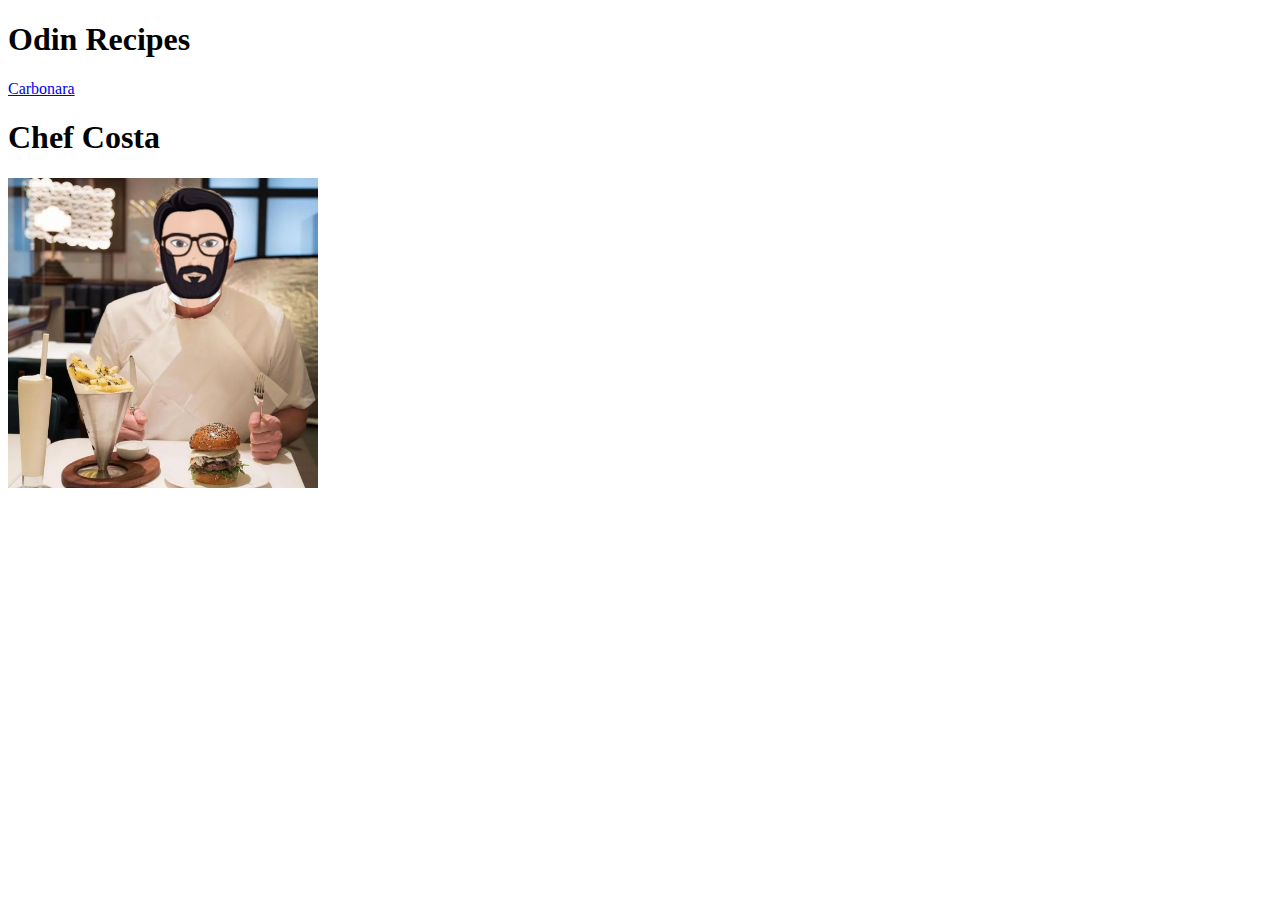
==== index.html @ 8494f668 "odin-recipes Added a new page called carbonara New Page contains, img, ingredients, method" ====
<!DOCTYPE html>
<html lang="en">

<head>
    <meta charset="UTF-8">
    <title>odin-recipes</title>
</head>

<body>
    <h1>Odin Recipes</h1>
    <a href="./recipes/carbonara.html">Carbonara</a>
    <h1>Chef Costa</h1>
    <img src="./recipes/chef_costa.jpg" alt="Picture of the Chef" height="310" width="310">
</body>

</html>
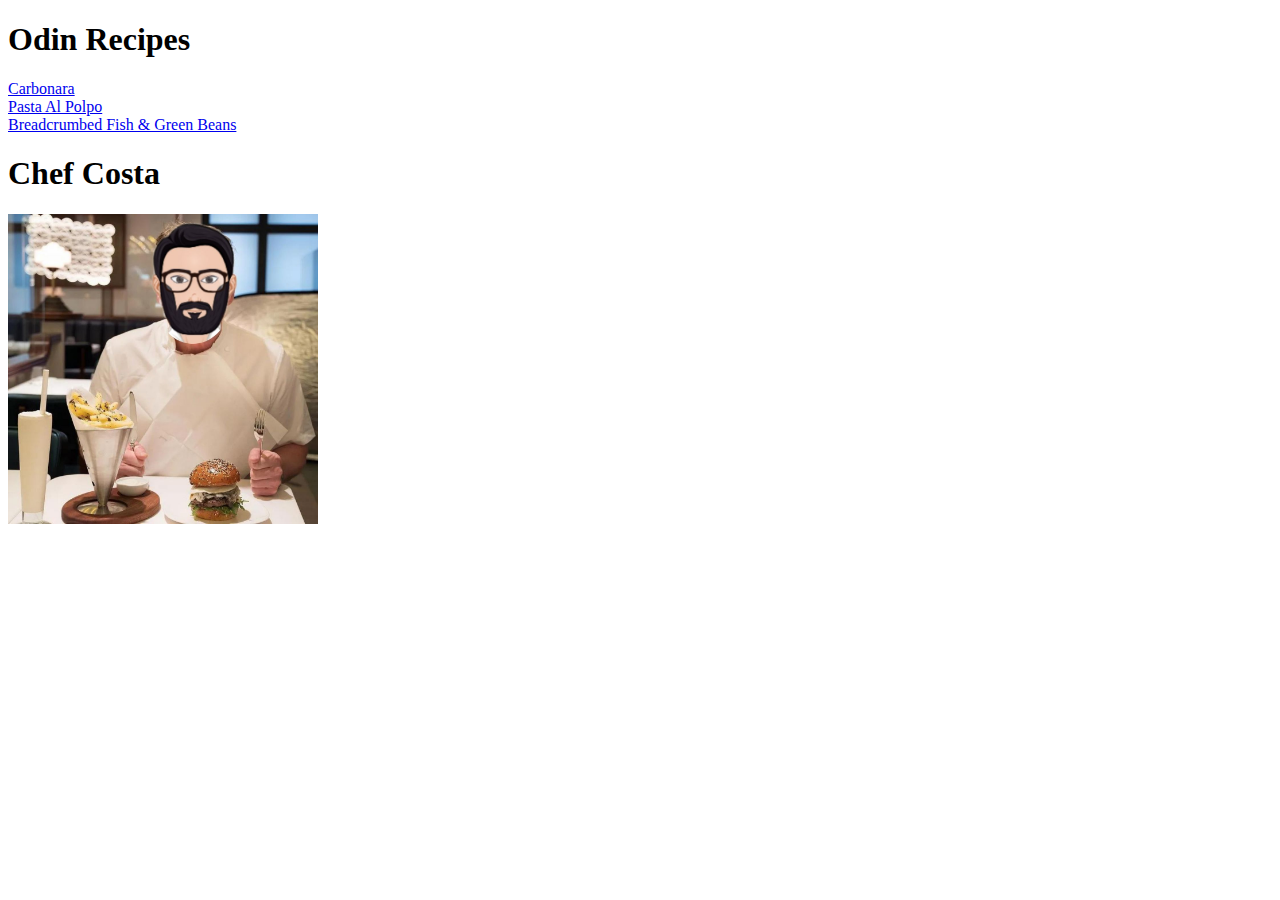
==== commit a4dcc003: "odin-recipes added 2 more receipes as per project requirements" ====
--- a/index.html
+++ b/index.html
@@ -8,7 +8,9 @@
 
 <body>
     <h1>Odin Recipes</h1>
-    <a href="./recipes/carbonara.html">Carbonara</a>
+    <a href="./recipes/carbonara.html">Carbonara</a><br>
+    <a href="./recipes/pastaalpolpo.html">Pasta Al Polpo</a><br>
+    <a href="./recipes/fish_greenbeans.html">Breadcrumbed Fish & Green Beans</a>
     <h1>Chef Costa</h1>
     <img src="./recipes/chef_costa.jpg" alt="Picture of the Chef" height="310" width="310">
 </body>
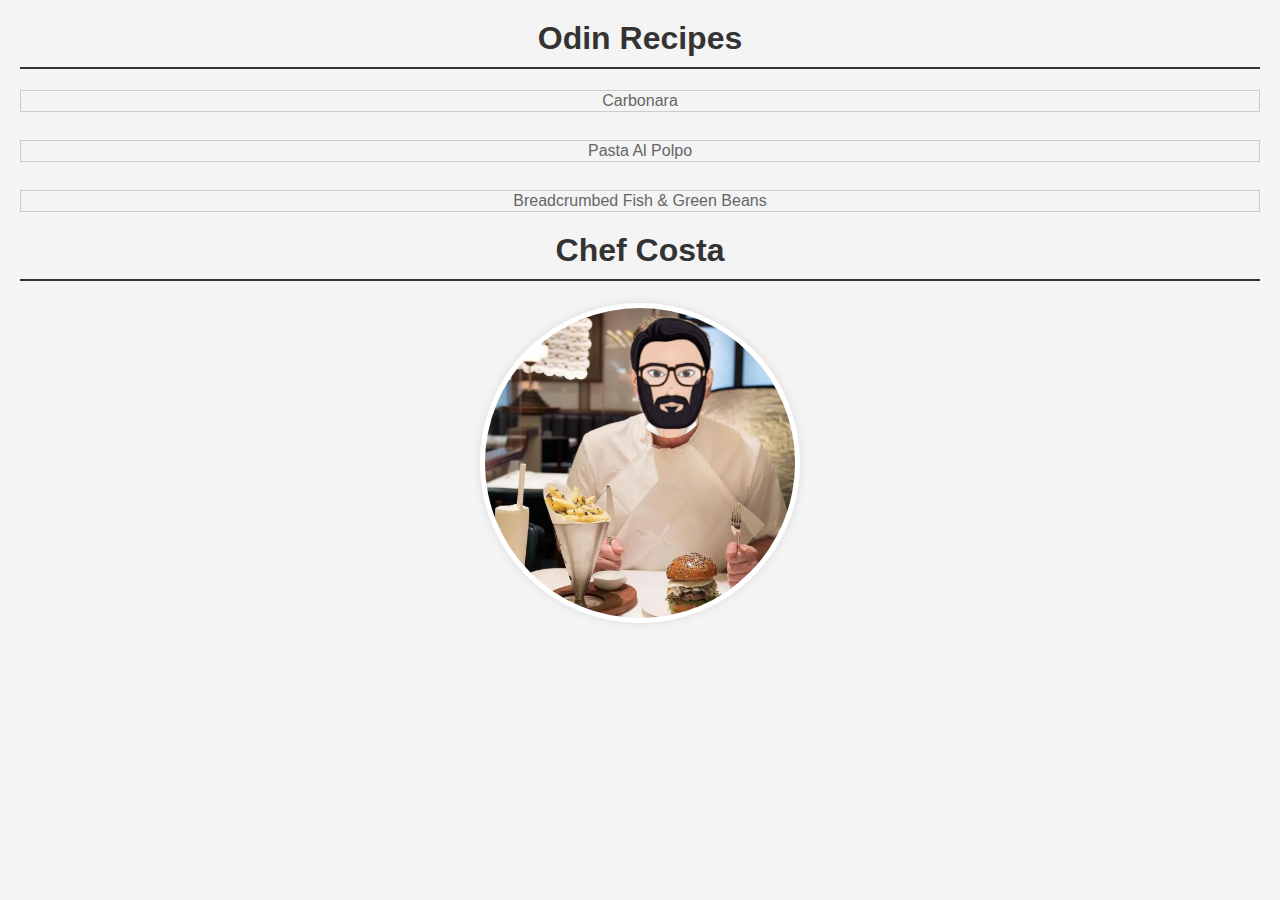
==== commit 5800829d: "OP Block and Inline lession, update recipe page" ====
--- a/index.html
+++ b/index.html
@@ -4,6 +4,7 @@
 <head>
     <meta charset="UTF-8">
     <title>odin-recipes</title>
+    <link rel="stylesheet" type="text/css" href="style.css">
 </head>
 
 <body>
--- a/style.css
+++ b/style.css
@@ -0,0 +1,37 @@
+body {
+    font-family: Arial, sans-serif;
+    background-color: #f4f4f4;
+    margin: 0;
+    padding: 0 20px;
+}
+
+h1 {
+    text-align: center;
+    color: #333;
+    margin-top: 20px;
+    border-bottom: 2px solid #333;
+    padding-bottom: 10px;
+}
+
+a {
+    display: block;
+    text-decoration: none;
+    color: #666;
+    margin-bottom: 10px;
+    border: 1px solid #ccc;
+    padding: 1px;
+    transition: color 0.3s ease;
+    text-align: center;
+}
+
+a:hover {
+    color: #ff6347;
+}
+
+img {
+    display: block;
+    margin: 20px auto;
+    border-radius: 50%;
+    box-shadow: 0 0 10px rgba(0, 0, 0, 0.1);
+    border: 5px solid #fff;
+}